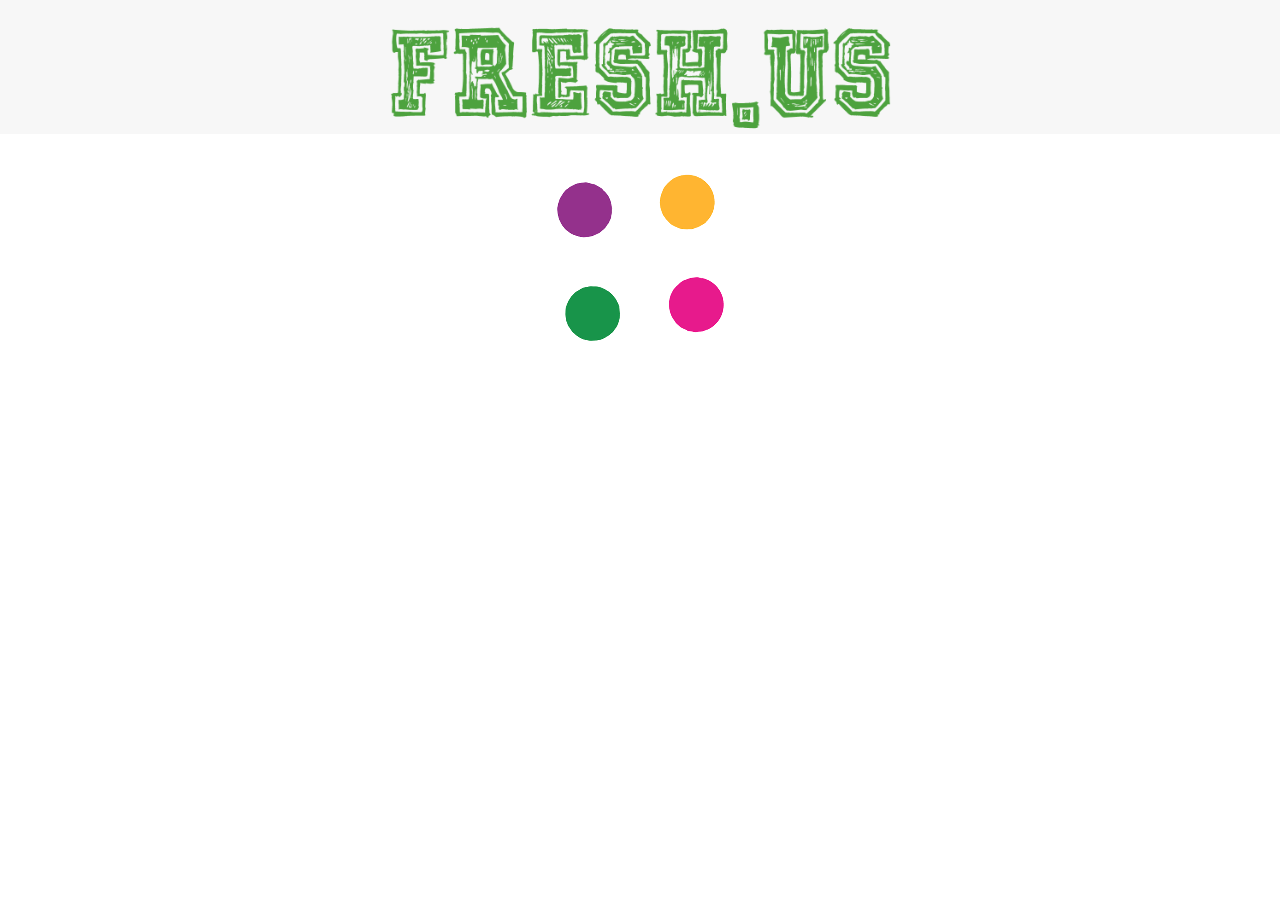
==== nifty.html @ 0fcdb767 "all files" ====
<!DOCTYPE html>
<html lang="en">

<head>

    <meta charset="utf-8">
    <meta http-equiv="X-UA-Compatible" content="IE=edge">
    <meta name="viewport" content="width=device-width, initial-scale=1">
    <meta name="description" content="">
    <meta name="author" content="">
    <title>Nifty Pac</title>

    <!-- Bootstrap Core CSS -->
    <link href="css/bootstrap.min.css" rel="stylesheet">

    <!-- Custom CSS -->
    <link href="css/landing-page.css" rel="stylesheet">

    <!-- Custom Fonts -->
    <link href="font-awesome/css/font-awesome.min.css" rel="stylesheet" type="text/css">
    <link href="http://fonts.googleapis.com/css?family=Lato:300,400,700,300italic,400italic,700italic" rel="stylesheet" type="text/css">

		<script type = "phonegap.js"></script>
		<script type = "cordova.js"></script>


</head>

<body onload = "">
    <!-- Navigation -->
    <nav class="navbar navbar-fixed-top topnav navbar-dark bg-primary" role="navigation" style="background-color: #f7f7f7;">
        <div class="container topnav">
            <!-- Brand and toggle get grouped for better mobile display -->
            <div class="navbar-header">
                <!--<button type="button" class="navbar-toggle" data-toggle="collapse" data-target="#bs-example-navbar-collapse-1">
                    <span class="sr-only">Toggle navigation</span>
                    <span class="icon-bar"></span>
                    <span class="icon-bar"></span>
                    <span class="icon-bar"></span>
                </button>-->
				            <img class="img-responsive center-block" src="img/fresh.us.png"  height="45%" width = "45%">
            </div>
            <!-- Collect the nav links, forms, and other content for toggling -->

            <!-- /.navbar-collapse -->
        </div>
        <!-- /.container -->
    </nav>
    <!-- hidden-md hidden-lg hidden-xs hidden-sm -->
    <!-- visible-md visible-lg visible-xs visible-sm -->




    <div class='container'>
      <div class='row' style = 'padding-top: 50px;'>

        <div >
          <center><span class = 'h3' style = 'color: #990000;'>Nifty Pac</span></center>
        </div>

      <div class='container'>
        <p style = 'color: #000000;'>Numbers of trusted taxi drivers or any other information that will be helpful to freshmen</p>
      </div>

        <div id = "result"><img class="img-responsive center-block" src="img/giphy.gif"></div>

        <div class='col-lg-12'>
          <img class='img-responsive' src='img/white.jpg'>
        </div>

      <div class='col-lg-12' style = 'padding-top:1.5cm' >
      </div>
    </div>
  </div>

  <!-- jQuery -->
  <script src="js/jquery-2.1.4.min.js"></script>

  <!-- Bootstrap Core JavaScript -->
  <script src="js/bootstrap.min.js"></script>

  <script src="js/script.js" type="text/javascript">
  </script>
  <script src="jquery.lazyload.js"></script>

</body>

</html>
---- css/landing-page.css ----
/*!
 * Start Bootstrap - Landing Page Bootstrap Theme (http://startbootstrap.com)
 * Code licensed under the Apache License v2.0.
 * For details, see http://www.apache.org/licenses/LICENSE-2.0.
 */

body,
html {
    width: 100%;
    height: 100%;
}

body,
h1,
h2,
h3,
h4,
h5,
h6 {
    font-family: "Lato","Helvetica Neue",Helvetica,Arial,sans-serif;
    font-weight: 700;
}

.topnav {
    font-size: 14px;
}

.lead {
    font-size: 18px;
    font-weight: 400;
}

body{
    --  background: url(../img/wall.jpg) no-repeat center center;
    --  background-size: cover;
    color: #ffffff;
}

.intro-header {
    padding-top: 40px; /* If you're making other pages, make sure there is 50px of padding to make sure the navbar doesn't overlap content! */
    padding-bottom: 0px;
    text-align: center;
    --color: #f8f8f8;
    --background: url(../img/intro.jpg) no-repeat center center;
    --background-size: cover;
}

.navbar-default {
  --background-color: #e6e6e6;
  -- background: url(../img/wall.jpg) no-repeat center center;
  --background-size: cover;
}


.cardclicks {
    padding-top: 10px; /* If you're making other pages, make sure there is 50px of padding to make sure the navbar doesn't overlap content! */
    padding-bottom: 10px;
}

.nifty-logo {
    background: url(../img/leather-text.jpg) no-repeat center center;
    background-size: cover;
}

.intro-message {
    position: relative;
    padding-top: 30%;
    padding-bottom: 20%;
}

.intro-message > h1 {
    margin: 0;
    text-shadow: 2px 2px 3px rgba(0,0,0,0.6);
    font-size: 5em;
}

.intro-divider {
    width: 400px;
    border-top: 1px solid #f8f8f8;
    border-bottom: 1px solid rgba(0,0,0,0.2);
}

.intro-message > h3 {
    text-shadow: 2px 2px 3px rgba(0,0,0,0.6);
}

@media(max-width:767px) {
    .intro-message {
        padding-bottom: 15%;
    }

    .intro-message > h1 {
        font-size: 3em;
    }

    ul.intro-social-buttons > li {
        display: block;
        margin-bottom: 20px;
        padding: 0;
    }

    ul.intro-social-buttons > li:last-child {
        margin-bottom: 0;
    }

    .intro-divider {
        width: 100%;
    }
}

.network-name {
    text-transform: uppercase;
    font-size: 14px;
    font-weight: 400;
    letter-spacing: 2px;
}

.content-section-a {
    padding: 10px 0;
    background-color: #f8f8f8;
}

.content-section-b {
    padding: 50px 0;
    border-top: 1px solid #e7e7e7;
    border-bottom: 1px solid #e7e7e7;
}

.section-heading {
    margin-bottom: 10px;
}

.section-heading-spacer {
    float: left;
    width: 200px;
    border-top: 3px solid #e7e7e7;
}

.banner {
    padding: 100px 0;
    color: #f8f8f8;
    background: url(../img/banner-bg.jpg) no-repeat center center;
    background-size: cover;
}

.banner h2 {
    margin: 0;
    text-shadow: 2px 2px 3px rgba(0,0,0,0.6);
    font-size: 3em;
}

.banner ul {
    margin-bottom: 0;
}

.banner-social-buttons {
    float: right;
    margin-top: 0;
}

@media(max-width:1199px) {
    ul.banner-social-buttons {
        float: left;
        margin-top: 15px;
    }
}

@media(max-width:767px) {
    .banner h2 {
        margin: 0;
        text-shadow: 2px 2px 3px rgba(0,0,0,0.6);
        font-size: 3em;
    }

    ul.banner-social-buttons > li {
        display: block;
        margin-bottom: 20px;
        padding: 0;
    }

    ul.banner-social-buttons > li:last-child {
        margin-bottom: 0;
    }
}

footer {
    padding: 50px 0;
    background-color: #f8f8f8;
}

p.copyright {
    margin: 15px 0 0;
}


.card {
  box-shadow: 0 2px 5px 0 rgba(0, 0, 0, 0.16), 0 2px 10px 0 rgba(0, 0, 0, 0.12);
}

.card {
  margin-top: 10px;
  box-sizing: border-box;
  border-radius: 2px;
  background-clip: padding-box;
}
.card span.card-title {
    color: #fff;
    font-size: 24px;
    font-weight: 300;
    text-transform: uppercase;
}

.card .card-image {
  position: relative;
  overflow: hidden;
}
.card .card-image img {
  border-radius: 2px 2px 0 0;
  background-clip: padding-box;
  position: relative;
  z-index: -1;
}
.card .card-image span.card-title {
  position: absolute;
  bottom: 0;
  left: 0;
  padding: 16px;
}
.card .card-content {
  padding: 16px;
  border-radius: 0 0 2px 2px;
  background-clip: padding-box;
  box-sizing: border-box;
}
.card .card-content p {
  margin: 0;
  color: inherit;
}
.card .card-content span.card-title {
  line-height: 48px;
}
.card .card-action {
  border-top: 1px solid rgba(160, 160, 160, 0.2);
  padding: 16px;
}
.card .card-action a {
  color: #ffab40;
  margin-right: 16px;
  transition: color 0.3s ease;
  text-transform: uppercase;
}
.card .card-action a:hover {
  color: #ffd8a6;
  text-decoration: none;
}
.card {
  box-shadow: 0 2px 5px 0 rgba(0, 0, 0, 0.16), 0 2px 10px 0 rgba(0, 0, 0, 0.12);
}

.card {
  margin-top: 10px;
  box-sizing: border-box;
  border-radius: 2px;
  background-clip: padding-box;
}
.card span.card-title {
    color: #fff;
    font-size: 24px;
    font-weight: 300;
    text-transform: uppercase;
}

.card .card-image {
  position: relative;
  overflow: hidden;
}
.card .card-image img {
  border-radius: 2px 2px 0 0;
  background-clip: padding-box;
  position: relative;
  z-index: -1;
}
.card .card-image span.card-title {
  position: absolute;
  bottom: 0;
  left: 0;
  padding: 16px;
}
.card .card-content {
  padding: 16px;
  border-radius: 0 0 2px 2px;
  background-clip: padding-box;
  box-sizing: border-box;
}
.card .card-content p {
  margin: 0;
  color: inherit;
}
.card .card-content span.card-title {
  line-height: 48px;
}
.card .card-action {
  border-top: 1px solid rgba(160, 160, 160, 0.2);
  padding: 7px;
}
.card .card-action a {
  color: #ffab40;
  margin-right: 16px;
  transition: color 0.3s ease;
  text-transform: uppercase;
}
.card .card-action a:hover {
  color: #ffd8a6;
  text-decoration: none;
}
.card-user{
    float: right;
}
.userpic {
    border-radius: 1000px !important;
    border: 5px solid white;
    bottom: 47px;
    position: relative;
}

.person-name {
  background-color: rgba(0,0,0,.5);
  position: absolute;
  left: 0.5;
  right: 0.5;
  bottom: 0;
  z-index: 10;
  padding: 0px 0px 0px 10px;
  color: #fff;
  text-align: left;
}
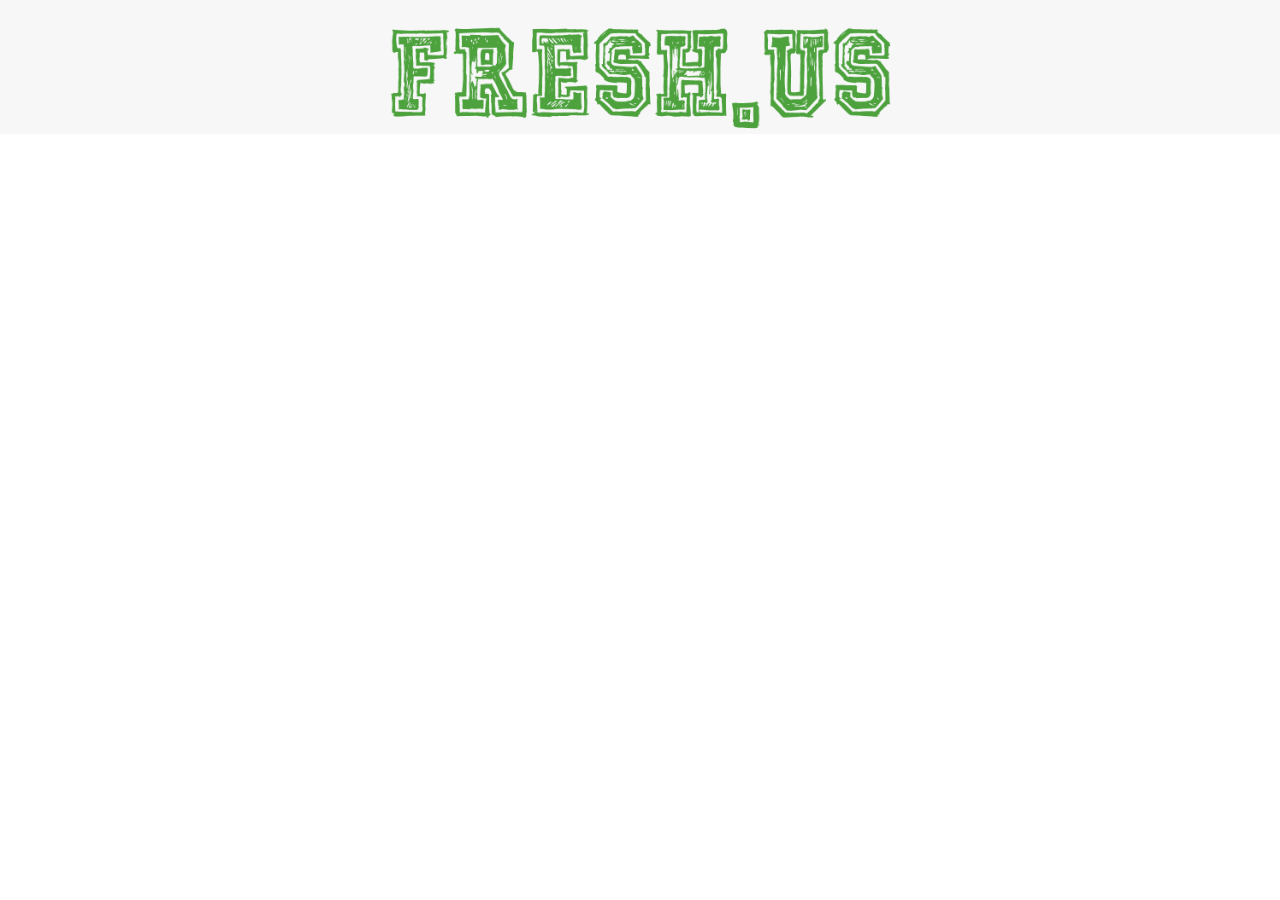
==== commit fdc68652: "all files" ====
--- a/nifty.html
+++ b/nifty.html
@@ -63,7 +63,7 @@
         <p style = 'color: #000000;'>Numbers of trusted taxi drivers or any other information that will be helpful to freshmen</p>
       </div>
 
-        <div id = "result"><img class="img-responsive center-block" src="img/giphy.gif"></div>
+        <!--<div id = "result"><img class="img-responsive center-block" src="img/giphy.gif"></div>-->
 
         <div class='col-lg-12'>
           <img class='img-responsive' src='img/white.jpg'>
